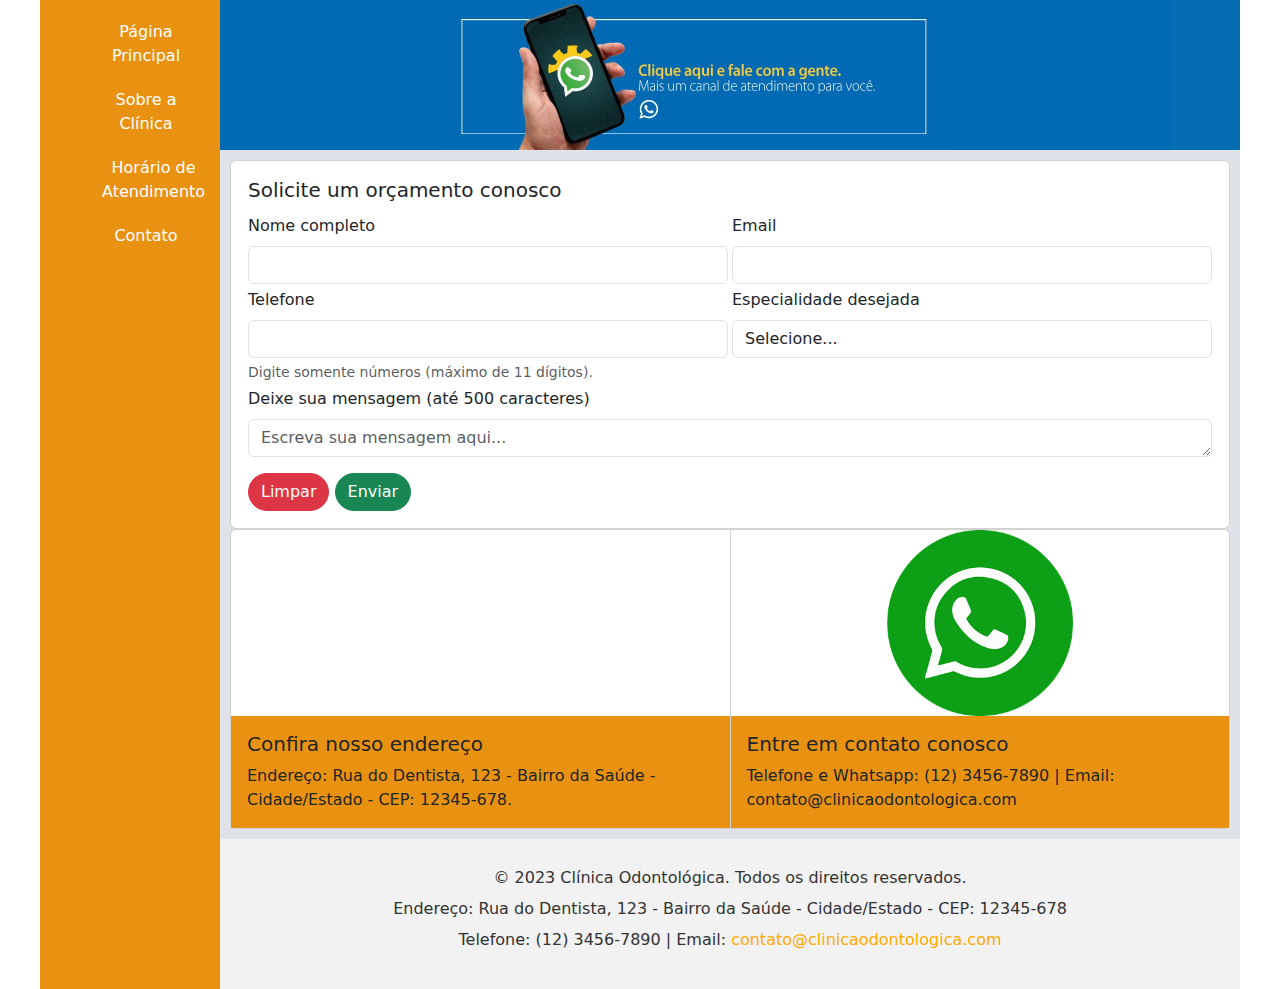
==== Contato.html @ 5915fb7d "Add files via upload" ====
<!DOCTYPE html>
<html lang="pt-br">
    <meta charset="UTF-8">
    <meta http-equiv="X-UA-Compatible" content="IE=edge">
    <meta name="viewport" content="width=device-width, initial-scale=1.0">
    
<head>
    
    <title>Projeto clinica</title>
    <link rel="stylesheet" href="base.css">
    <link href="https://cdn.jsdelivr.net/npm/bootstrap@5.3.0-alpha1/dist/css/bootstrap.min.css" rel="stylesheet">

</head>
<body>
    <div class="wrapper">

        <div class="menu">
            <!-- Aqui vai o seu menu-->
            <ul>
                <li><a href="PaginaPrincipal.html">Página Principal</a></li>
                <li><a href="Sobreaclinica.html">Sobre a Clínica</a></li>
                <li><a href="HorariodeAtendimento.html">Horário de Atendimento</a></li>
                <li><a href="Contato.html">Contato</a></li>
              </ul>
        </div>
        

        <div class="main">
            <div class="header" style="background-color:#076db3;">
                <img src="img/contato.svg" >
                
                <!-- Aqui vai o seu header -->
            </div>
    
    
            <div class="content">


                <div class="card" >
                      
                    <div class="card-body">
          
                      <form class="row g-1">
                          <div class="col-12">
                              <h5>Solicite um orçamento conosco</h5>
                          </div>
                          <div class="col-12 col-md-6">
                              <label for="inputName" class="form-label">Nome completo</label >
                              <input type="text" class="form-control" id="inputName" required>
                          </div>
                          <div class="col-12 col-md-6">
                              <label for="inputEmail4" class="form-label">Email</label>
                              <input type="email" class="form-control" id="inputEmail4">
                          </div>
                          <div class="col-12 col-md-6">
                              <label for="inputNumberphone" class="form-label">Telefone</label>
                              <input type="tel" class="form-control" id="inputNumberphone" pattern="[0-9]{1,11}" maxlength="11" placeholder="" required>
                              <div class="form-text">Digite somente números (máximo de 11 dígitos).</div>
                          </div>
                          <div class="col-12 col-md-6">
                            <label for="inputSpecialty" class="form-label">Especialidade desejada</label>
                            <select name="role" class="form-control" id="inputSpecialty" >
                                <option value="">Selecione...</option>
                                <option value="Gerente">Ortodontia</option>
                                <option value="Atendente">Endodontia</option>
                                <option value="Diretor">Periodontia</option>
                                <option value="Recepcionista">Implantodontia</option>
                                <option value="Recepcionista">Odontopediatria</option>

                            </select>
                        </div>
                          <div class="col-12">
                              <label for="inputMessage" class="form-label">Deixe sua mensagem (até 500 caracteres)</label>
                              <textarea class="form-control" id="inputMessage" placeholder="Escreva sua mensagem aqui..." maxlength="500" rows="1"></textarea>
                          </div>
                          
                          <div class="col-12 mt-3"id="button">
                              <button type="reset" class="btn btn-danger rounded-pill">Limpar</button>
                              <button type="submit" class="btn btn-success rounded-pill">Enviar</button>
                          </div>
                      </form>
                      
                    </div>
              </div>

                <div class="card-group">
                    <div class="card">
                        <iframe src="https://www.google.com/maps/embed?pb=!1m14!1m12!1m3!1d3204.96821658904!2d-47.89564930409496!3d-15.804494713386196!2m3!1f0!2f0!3f0!3m2!1i1024!2i768!4f13.1!5e0!3m2!1spt-BR!2sbr!4v1691176995931!5m2!1spt-BR!2sbr"
                        width="" height="186" style="border:0;" allowfullscreen="" loading="lazy" referrerpolicy="no-referrer-when-downgrade" class="card-img-top" alt="..."></iframe> 
                      <div class="card-body" style="background-color: #e99212;">
                        <h5 class="card-title">Confira nosso endereço</h5>
                        <p class="card-text">Endereço: Rua do Dentista, 123 - Bairro da Saúde - Cidade/Estado - CEP: 12345-678.</p>
                      </div>
                    </div>
                    <div class="card" >
                        <img src="img/whatsapp.png" class="card-img-top" alt="..." style="object-fit: contain; ">
                        <div class="card-body" style="background-color: #e99212;">
                            <h5 class="card-title">Entre em contato conosco</h5>
                            <p class="card-text">Telefone e Whatsapp: (12) 3456-7890 | Email: contato@clinicaodontologica.com</p>
                        </div>
                    </div>

                </div>


                
                  


            </div>
                
 
            <div class="footer">
                <footer>
                    <p>&copy; 2023 Clínica Odontológica. Todos os direitos reservados.</p>
                    <p>Endereço: Rua do Dentista, 123 - Bairro da Saúde - Cidade/Estado - CEP: 12345-678</p>
                    <p>Telefone: (12) 3456-7890 | Email: <a href="mailto:contato@clinicaodontologica.com">contato@clinicaodontologica.com</a></p>
                  </footer>
                <!-- Aqui vai o seu rodapé -->
            </div>
        </div>
        
    </div>
</body>
</html>

<!--<iframe src="https://www.google.com/maps/embed?pb=!1m14!1m12!1m3!1d3204.96821658904!2d-47.89564930409496!3d-15.804494713386196!2m3!1f0!2f0!3f0!3m2!1i1024!2i768!4f13.1!5e0!3m2!1spt-BR!2sbr!4v1691176995931!5m2!1spt-BR!2sbr"
width="300" height="300" style="border:0;" allowfullscreen="" loading="lazy" referrerpolicy="no-referrer-when-downgrade"></iframe>//
---- base.css ----
html, body {
    margin: 0;
}



body {
    background-color: #f1f1f1;
    display: flex;
    justify-content: center;
}

.wrapper {
    width: 1200px;
    display: flex;
    margin: 0 auto;
    background-color: #f1f1f1;
}
.main {
    display: flex;
    flex-flow: column;
    width: 85%;
}
.menu {
    width: 15%;
    background-color:#e99212   ;
    padding: 0px 20px 0px;
    
}

/* Reset de estilos padrão para a lista e os links */
ul {
    list-style: none;
    padding: 0;
    margin: 0;
  }
      
ul li {
    display: inline-block; /* Exibe os itens na mesma linha */
  }
      
/* Estilização do menu */
.menu {
    background-color: #e99212;
    padding: 10px;
    text-align: center;
  }
      
.menu a {
    display: block;
    padding: 10px 20px;
    text-decoration: none;
    color: #ffffff;
    font-style: Arial;
    border-radius: 20px; /* Borda arredondada */
    transition: background-color 0.05s; /* Efeito de transição suave para a coloração do mouse */
  }
      
.menu a:hover {
    background-color: #d45800; /* Coloração ao passar o mouse */
}

.header {
    background-color: #24345c;
    min-height: 150px;
}
.content {
    background-color: #dfe2e9;
    min-height: 00px;
    padding: 10px;
   
}

body {
  margin: 0;
  padding: 0;
  font-family: Arial, sans-serif;
}

footer {
  background-color: #f2f2f2;
  padding: 20px;
  text-align: center;
  color: #333;
  min-height: 150px;
}

footer p {
  margin: 7px 0;
}

/* Estilização específica para os links do rodapé */
footer a {
  color: #ffaa00;
  text-decoration: none;
}

footer a:hover {
  text-decoration: underline;
  
}

form{
  padding: 1px;
}

.card-img-top {
  object-fit: cover;
  height: 186px;
  width: 186px;
}

.card {
  background-color: #d45800;
}


.custom-paragraph {
  font-size: 16px;
  margin-bottom: 1px; /* Adiciona 1px de espaço entre as linhas de texto */
}
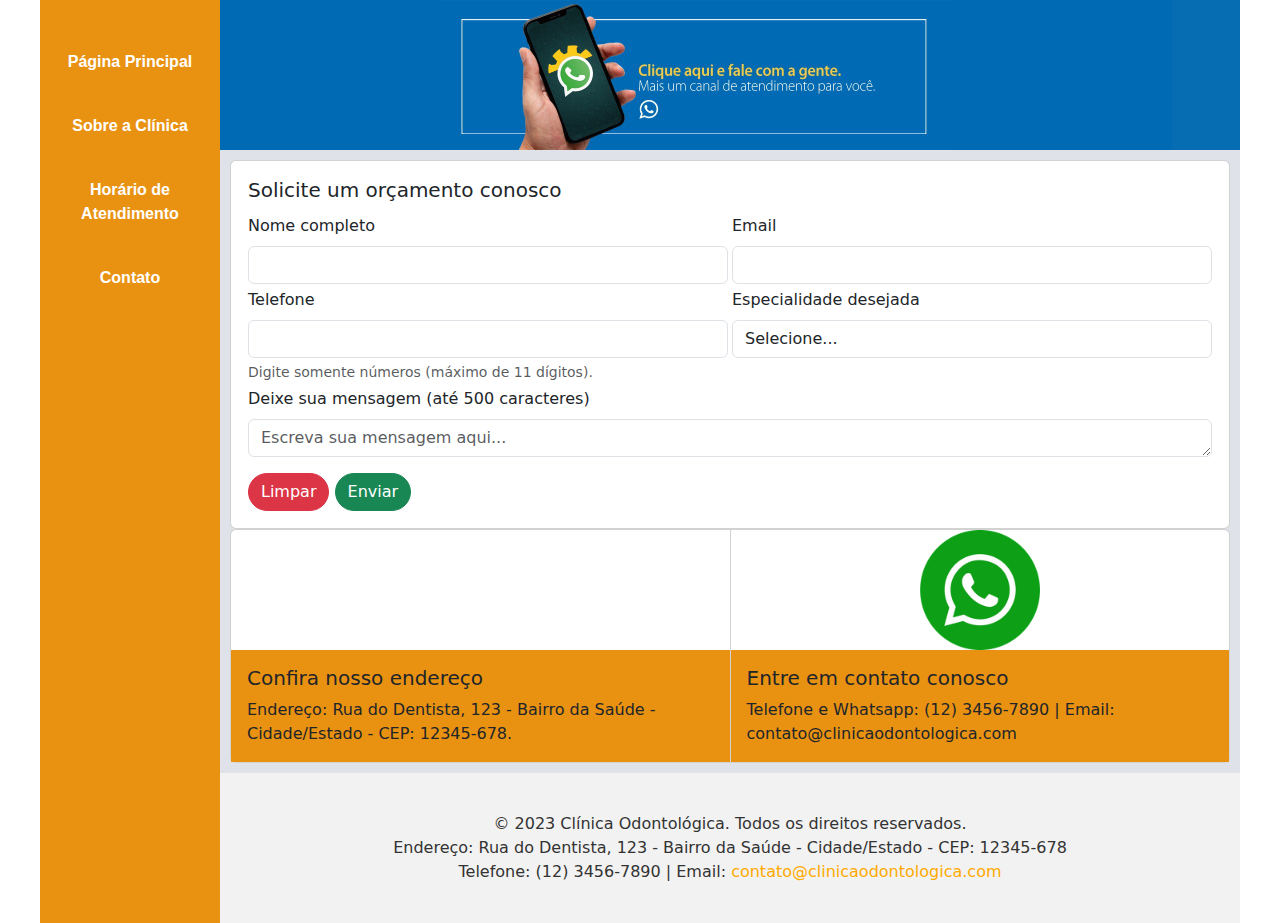
==== commit cd79bccd: "Add files via upload" ====
--- a/Contato.html
+++ b/Contato.html
@@ -1,45 +1,30 @@
 <!DOCTYPE html>
 <html lang="pt-br">
-    <meta charset="UTF-8">
-    <meta http-equiv="X-UA-Compatible" content="IE=edge">
-    <meta name="viewport" content="width=device-width, initial-scale=1.0">
-    
+<meta charset="UTF-8">
+<meta http-equiv="X-UA-Compatible" content="IE=edge">
+<meta name="viewport" content="width=device-width, initial-scale=1.0">
 <head>
-    
-    <title>Projeto clinica</title>
-    <link rel="stylesheet" href="base.css">
-    <link href="https://cdn.jsdelivr.net/npm/bootstrap@5.3.0-alpha1/dist/css/bootstrap.min.css" rel="stylesheet">
-
+ <title>Projeto clinica</title>
+ <link rel="stylesheet" href="assets/css/styles.css">
+ <link href="https://cdn.jsdelivr.net/npm/bootstrap@5.3.0-alpha1/dist/css/bootstrap.min.css" rel="stylesheet">
 </head>
 <body>
     <div class="wrapper">
-
         <div class="menu">
-            <!-- Aqui vai o seu menu-->
             <ul>
-                <li><a href="PaginaPrincipal.html">Página Principal</a></li>
+                <li><a href="index.html">Página Principal</a></li>
                 <li><a href="Sobreaclinica.html">Sobre a Clínica</a></li>
                 <li><a href="HorariodeAtendimento.html">Horário de Atendimento</a></li>
                 <li><a href="Contato.html">Contato</a></li>
-              </ul>
+            </ul>
         </div>
-        
-
         <div class="main">
             <div class="header" style="background-color:#076db3;">
-                <img src="img/contato.svg" >
-                
-                <!-- Aqui vai o seu header -->
+                <img src="assets/img/contato.svg" >
             </div>
-    
-    
             <div class="content">
-
-
                 <div class="card" >
-                      
                     <div class="card-body">
-          
                       <form class="row g-1">
                           <div class="col-12">
                               <h5>Solicite um orçamento conosco</h5>
@@ -66,23 +51,19 @@
                                 <option value="Diretor">Periodontia</option>
                                 <option value="Recepcionista">Implantodontia</option>
                                 <option value="Recepcionista">Odontopediatria</option>
-
                             </select>
                         </div>
                           <div class="col-12">
                               <label for="inputMessage" class="form-label">Deixe sua mensagem (até 500 caracteres)</label>
                               <textarea class="form-control" id="inputMessage" placeholder="Escreva sua mensagem aqui..." maxlength="500" rows="1"></textarea>
                           </div>
-                          
                           <div class="col-12 mt-3"id="button">
                               <button type="reset" class="btn btn-danger rounded-pill">Limpar</button>
                               <button type="submit" class="btn btn-success rounded-pill">Enviar</button>
                           </div>
                       </form>
-                      
                     </div>
               </div>
-
                 <div class="card-group">
                     <div class="card">
                         <iframe src="https://www.google.com/maps/embed?pb=!1m14!1m12!1m3!1d3204.96821658904!2d-47.89564930409496!3d-15.804494713386196!2m3!1f0!2f0!3f0!3m2!1i1024!2i768!4f13.1!5e0!3m2!1spt-BR!2sbr!4v1691176995931!5m2!1spt-BR!2sbr"
@@ -93,36 +74,23 @@
                       </div>
                     </div>
                     <div class="card" >
-                        <img src="img/whatsapp.png" class="card-img-top" alt="..." style="object-fit: contain; ">
+                        <img src="assets/img/whatsapp.png" class="card-img-top" alt="..." style="object-fit: contain; ">
                         <div class="card-body" style="background-color: #e99212;">
                             <h5 class="card-title">Entre em contato conosco</h5>
                             <p class="card-text">Telefone e Whatsapp: (12) 3456-7890 | Email: contato@clinicaodontologica.com</p>
                         </div>
                     </div>
-
                 </div>
-
-
-                
-                  
-
-
             </div>
-                
- 
             <div class="footer">
                 <footer>
-                    <p>&copy; 2023 Clínica Odontológica. Todos os direitos reservados.</p>
-                    <p>Endereço: Rua do Dentista, 123 - Bairro da Saúde - Cidade/Estado - CEP: 12345-678</p>
-                    <p>Telefone: (12) 3456-7890 | Email: <a href="mailto:contato@clinicaodontologica.com">contato@clinicaodontologica.com</a></p>
-                  </footer>
-                <!-- Aqui vai o seu rodapé -->
+                    <p>&copy; 2023 Clínica Odontológica. Todos os direitos reservados. <br>
+                    Endereço: Rua do Dentista, 123 - Bairro da Saúde - Cidade/Estado - CEP: 12345-678 <br>
+                    Telefone: (12) 3456-7890 | Email: <a href="mailto:contato@clinicaodontologica.com">contato@clinicaodontologica.com</a></p>
+                </footer>
             </div>
         </div>
         
     </div>
 </body>
 </html>
-
-<!--<iframe src="https://www.google.com/maps/embed?pb=!1m14!1m12!1m3!1d3204.96821658904!2d-47.89564930409496!3d-15.804494713386196!2m3!1f0!2f0!3f0!3m2!1i1024!2i768!4f13.1!5e0!3m2!1spt-BR!2sbr!4v1691176995931!5m2!1spt-BR!2sbr"
-width="300" height="300" style="border:0;" allowfullscreen="" loading="lazy" referrerpolicy="no-referrer-when-downgrade"></iframe>//
--- a/assets/css/styles.css
+++ b/assets/css/styles.css
@@ -0,0 +1,164 @@
+/* Reset e estilos padrão */
+html,
+body {
+  margin: 0;
+  padding: 0;
+  font-family: Arial, sans-serif;
+}
+
+/* Layout da página */
+body {
+  min-height: 800px;
+  background-color: #f1f1f1;
+  display: flex;
+  justify-content: center;
+}
+
+/* Wrapper principal */
+.wrapper {
+  width: 1200px;
+  display: flex;
+  margin: 0 auto;
+  background-color: #f1f1f1;
+}
+
+/* Conteúdo principal e menu */
+.main {
+  display: flex;
+  flex-flow: column;
+  width: 85%;
+}
+
+/* Estilos do menu */
+/* Estilos do menu */
+.menu {
+  width: 15%;
+  background-color: #e99212;
+  padding: 20px 0; /* Alteração na estrutura do padding */
+}
+
+.menu ul {
+  list-style: none;
+  padding: 0;
+  margin: 0;
+}
+
+.menu ul li{
+  
+    margin:20px 10px 10px ; /* Adiciona espaço entre os itens da lista */
+  
+}
+
+.menu a {
+  display: block;
+  padding: 10px;
+  text-align: center; /* Centralizando o texto */
+  text-decoration: none;
+  color: #ffffff;
+  font-family: Arial; /* Correção na propriedade font-family */
+  font-weight: bold;
+  border-radius: 50px;
+}
+
+.menu a:hover {
+  background-color: #d45800;
+  transition: background-color 0.05s;
+}
+
+
+
+
+/* Elementos específicos */
+.header {
+  background-color: #24345c;
+  min-height: 150px;
+}
+
+.content {
+  background-color: #dfe2e9;
+  padding: 10px;
+}
+
+form {
+  padding: 1px;
+}
+
+.card-img-top {
+  object-fit: cover;
+  height: 120px;
+  width: 120px;
+}
+
+.card {
+  background-color: #d45800;
+}
+
+.custom-paragraph {
+  font-size: 16px;
+  margin-bottom: 1px;
+}
+
+footer {
+  background-color: #f2f2f2;
+  padding: 20px;
+  text-align: center;
+  color: #333;
+  min-height: 150px;
+  display: flex; /* Adiciona display flex */
+  align-items: center; /* Centraliza verticalmente */
+  justify-content: center; /* Centraliza horizontalmente */
+}
+
+footer p {
+  margin: 7px 0;
+}
+
+footer a {
+  color: #ffaa00;
+  text-decoration: none;
+}
+
+footer a:hover {
+  text-decoration: underline;
+}
+
+
+/* Estilos da tabela */
+table {
+  width: 100%;
+  border-collapse: collapse;
+}
+
+table th,
+table td {
+  padding: 10px;
+  text-align: center;
+}
+
+table th {
+  background-color: #f9db7c;
+  color: #333;
+  border-bottom: 2px solid #f9db7c;
+}
+
+table tbody tr:nth-child(odd) {
+  background-color: #fdf7f0;
+}
+
+table tbody tr:nth-child(even) {
+  background-color: #f9e4c9;
+}
+
+table tbody tr:hover {
+  background-color: #ff9041;
+  cursor: pointer;
+}
+
+table tbody tr:hover td {
+  box-shadow: 0 0 5px rgba(0, 0, 0, 0.3);
+}
+
+/* Estilização da serviceRow */
+.serviceRow {
+  border: 1px solid lightgrey;
+}
